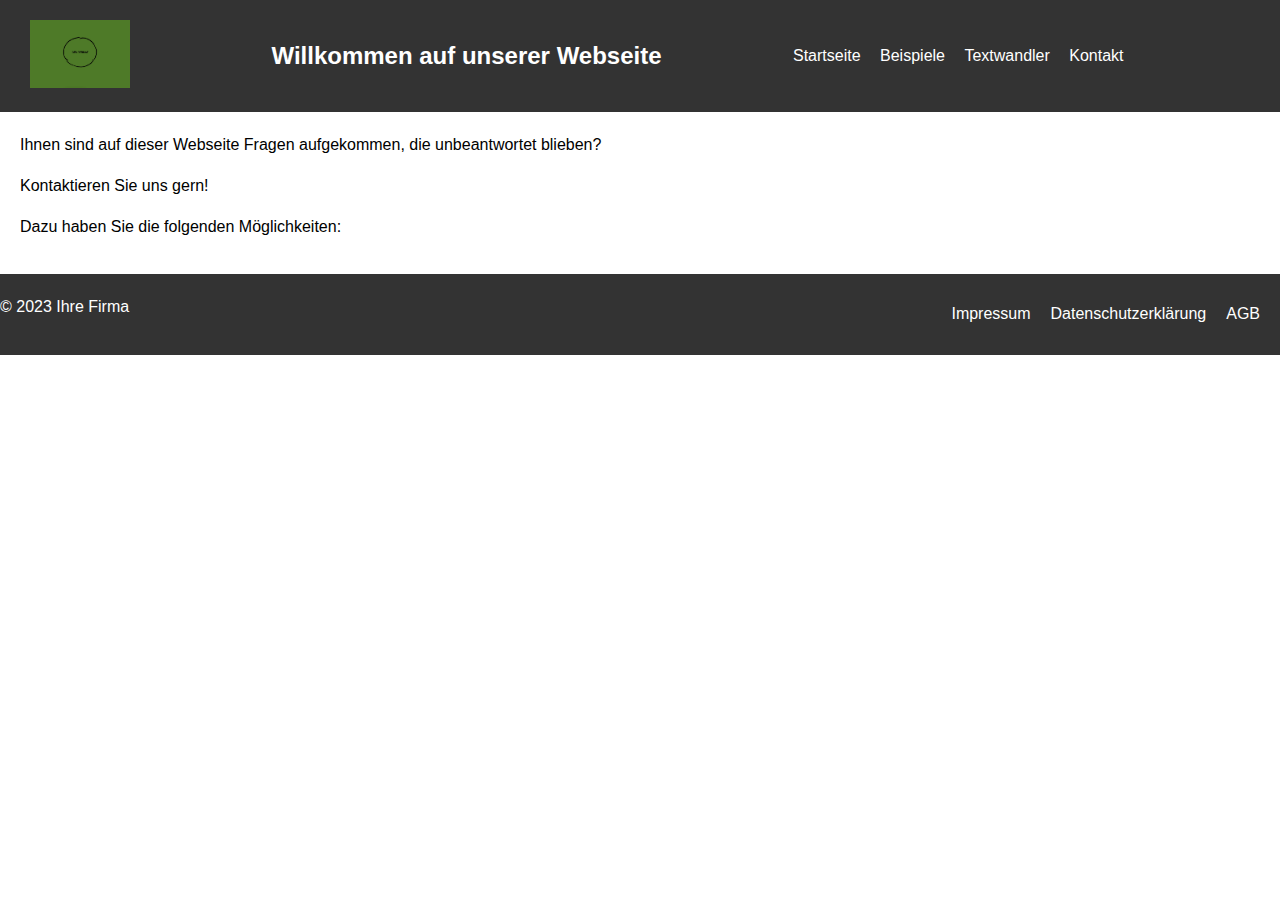
==== agb.html @ 6c0cd090 "first commit" ====
<!DOCTYPE html>
<html lang="de">
<head>
    <meta charset="UTF-8">
    <meta name="viewport" content="width=device-width, initial-scale=1.0">
    <title>Gendergerechte Sprache</title>
    <link rel="stylesheet" href="styles.css">

    <!-- JavaScript-Code im <head>-Bereich -->
    <script>
        function setMenuAlignment() {
            const language = navigator.language || navigator.userLanguage; //gibt bevorzugte Sprache des Nutzers zurück
            const menu = document.querySelector('.menu'); // Menüleiste auswählen, HTML Klasse Menü (wenn sie so heißt) wird ausgewählt

            // Prüfen Sie, ob die erkannte Schriftkultur von rechts nach links (RTL) ist
            if (language.toLowerCase().startsWith('ar') || language.toLowerCase().startsWith('he')) { //überprüft, ob die erkannte Schriftkultur mit 'ar' (Arabisch) oder 'he' (Hebräisch) beginnt, und das nicht case sensitive
                menu.classList.remove('menu-left'); // Entfernen Sie die linke Ausrichtung
                menu.classList.add('menu-right');    // Fügen Sie die rechte Ausrichtung hinzu
            } else {
                menu.classList.remove('menu-right'); // Entfernen Sie die rechte Ausrichtung
                menu.classList.add('menu-left');      // Fügen Sie die linke Ausrichtung hinzu (Standard)
            }
        }

        window.addEventListener('DOMContentLoaded', setMenuAlignment); //wartet, bis Dokument vollständig geladen, um Ausrichtung Menü zu setzen
    </script>

</head>

<body>
    <!-- Header -->
    <header>
        <div class="logo">
            <img src="logo.jpeg" alt="Logo">
        </div>
        <div class="title">
            <h1>Willkommen auf unserer Webseite</h1>
        </div>
        <nav class="global-navigation">
            <!-- Hier können Sie Ihr Menü mit Links erstellen -->
            <ul>
                <li><a href="index.html">Startseite</a></li>
                <li><a href="beispiel.html">Beispiele</a></li>
                <li><a href="wandler.html">Textwandler</a></li>
                <li><a href="kontakt.html">Kontakt</a></li>
            </ul>
        </nav>
        <nav class="menu menu-left">
            <!-- Menü-Links hier -->
        </nav>
        
    </header>

    <main>
        <section>
            <p>Ihnen sind auf dieser Webseite Fragen aufgekommen, die unbeantwortet blieben?</p>
            <p>Kontaktieren Sie uns gern!</p>
            <p>Dazu haben Sie die folgenden Möglichkeiten:</p>
            <p></p>
        </section>
    </main>

    <!-- Footer -->
    <footer>
        <p>&copy; 2023 Ihre Firma</p>
        <div class="legal-info">
            <ul>
                <li><a href="imprint.html">Impressum</a></li>
                <li><a href="privacy.html">Datenschutzerklärung</a></li>
                <li><a href="agb.html">AGB</a></li>
            </ul>
        </div>
        
    </footer>

</body>
</html>
---- styles.css ----
/* Reset für das gesamte Dokument */
* {
    margin: 0;
    padding: 0;
    box-sizing: border-box;
}
.menu {
    font-family: Arial, sans-serif;
    margin: 0;
    padding: 0;
}

/* Stil für die linke Ausrichtung des Menüs (LTR, Left-to-Right) */
.menu-left {
    text-align: left;
}

/* Stil für die rechte Ausrichtung des Menüs (RTL, Right-to-Left) */
.menu-right {
    text-align: right;
}

/* Globale Stildefinitionen */
body {
    font-family: Arial, sans-serif;
    margin: 0;
    padding: 0;
}

.container {
    min-height: 100vh;
    display: flex;
    flex-direction: row;
    margin-bottom: 150px; /* Neues hinzugefügtes Attribut */
}

.left-section {
    flex: 1;
    padding: 20px;
    text-align: left;
}

.right-section {
    flex: 1;
    padding: 20px;
    background-color: #f4f4f4;
    text-align: left;
}

textarea {
    width: 100%;
    padding: 10px;
    margin-bottom: 10px;
    resize: none; /* Verhindert das Vergrößern/Verkleinern des Textfelds durch den Benutzer */
}


button {
    display: block;
    margin-top: 10px;
    padding: 10px;
    background-color: #333;
    color: #fff;
    border: none;
    cursor: pointer;
}

button:hover {
    background-color: #555;
}

#displayText {
    display: none;
}

/* Header-Stile */
header {
    display: flex; /* Flexbox verwenden, um die Elemente nebeneinander zu positionieren */
    align-items: center; /* Zentrieren Sie die Elemente vertikal */
    justify-content: space-between; /* Verteilen Sie den verfügbaren Platz zwischen den Elementen */
    background-color: #333;
    color: #fff;
    padding: 10px 20px; /* Innenabstand oben und unten, links und rechts */
}

/* Logo-Stile */
.logo img {
    max-width: 100px;
    height: auto;
    margin: 10px;
}

.global-navigation ul {
    list-style-type: none;
    margin: 0;
    padding: 0;
}

.global-navigation li {
    display: inline;
    margin-right: 15px;
}

.global-navigation a {
    text-decoration: none;
    color: #fff;
}

main {
    padding: 20px;
}

/* Content-Bereich */
.content {
    max-width: 800px;
    margin: 0 auto;
}



h2 {
    font-size: 28px;
    margin-bottom: 20px;
    align-items: center;
    text-align: center;
}

p {
    line-height: 1.6;
    margin-bottom: 15px;
}

/* Titel-Stile */
.title h1 {
    font-size: 24px;
    margin: 10px;
}

/* Seitenleisten-Stildefinitionen */
aside {
    background-color: #f4f4f4;
    padding: 10px;
}

.local-navigation ul {
    list-style-type: none;
    margin: 0;
    padding: 0;
}

.local-navigation li {
    margin-bottom: 10px;
}

.local-navigation a {
    text-decoration: none;
    color: #333;
}

footer {
    background-color: #333;
    color: #fff;
    justify-content: space-between; /* Text links, Links in der Mitte */
    align-items: center; /* Vertikal zentrieren */
    padding: 20px 0; /* Abstand oben und unten im Footer */
    margin-top: auto;
    bottom: 0;
    width: 100%;
    text-align: center;
    display: flex; /* Flexbox verwenden, um die Elemente nebeneinander zu positionieren */
}

/* Stildefinitionen für die Texte */
.text {
    margin-bottom: 20px;
}

/* Stile für den Container der rechtlichen Informationen */
.legal-info {
    margin-bottom: 20px; /* Abstand zwischen den rechtlichen Links und den anderen Footer-Elementen */
    list-style-type: none;
    margin: 0;
    padding: 0;
}

.legal-info ul {
    list-style-type: none;
    padding: 0;
    display: flex;
    justify-content: center; /* Links in der Mitte */
}

.legal-info li {
    display: inline;
    margin-right: 20px;
}

.legal-info a {
    color: #fff;
    text-decoration: none;
}

/* Rest deiner Stile für den Footer */


/* Media Query für Bildschirmbreiten bis 767px */
@media (max-width: 767px) {
    .global-navigation li {
        display: block;
        margin-bottom: 10px;
    }

    .local-navigation li {
        margin-bottom: 5px;
    }

    body {
        font-size: 16px; /* Beispielgröße für kleinere Bildschirme */
    }
}

/* Media Query für Bildschirmbreiten von 768px bis 1023px */
@media (min-width: 768px) and (max-width: 1023px) {
    .global-navigation li {
        margin-right: 10px;
    }
}

/* Media Query für Bildschirmbreiten ab 1024px */
@media (min-width: 1024px) {
    /* Hier könnten zusätzliche Anpassungen für größere Bildschirme gemacht werden */
}
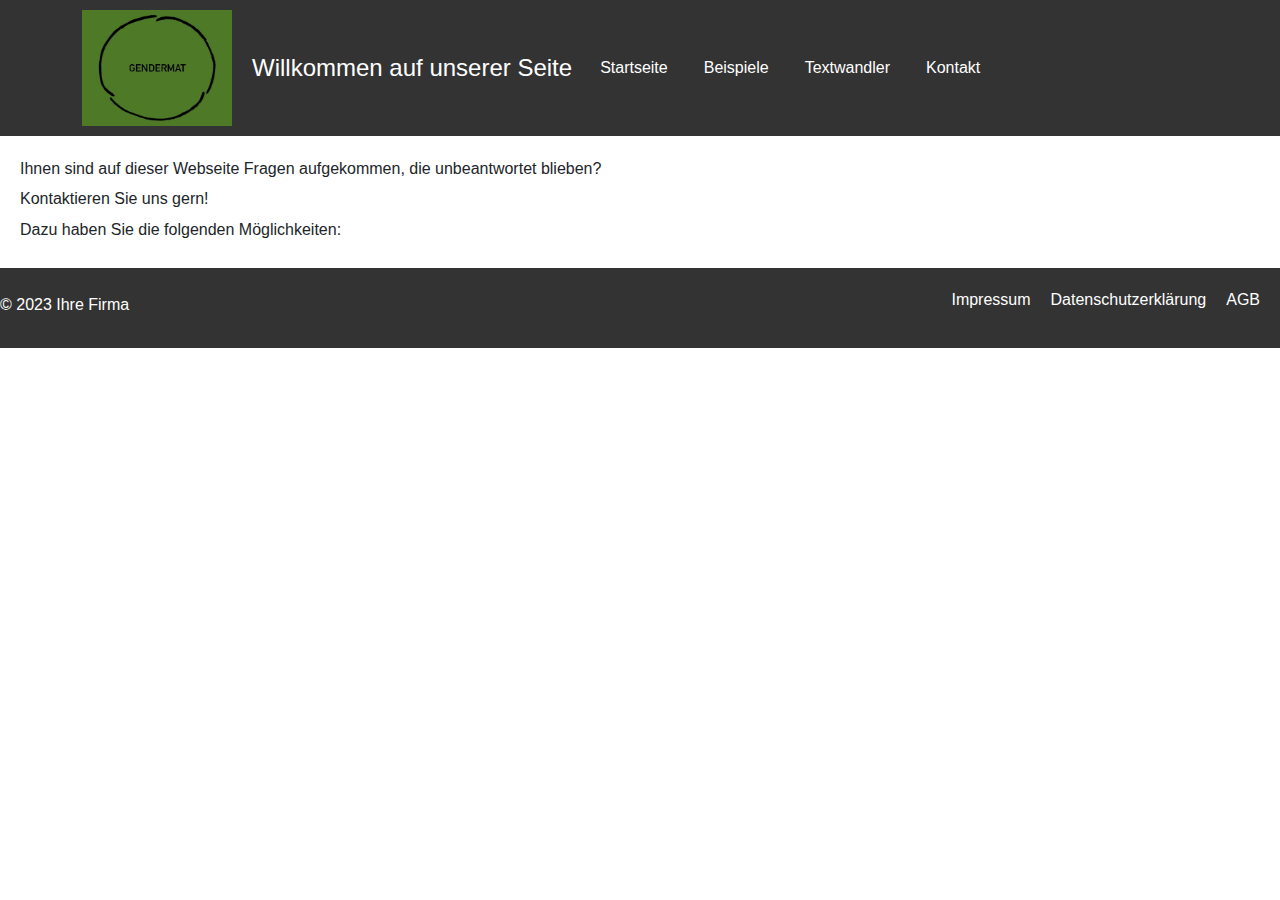
==== commit 3757251a: "modified:   agb.html 	modified:   beispiel.html 	modified:   imprint.html 	modified:   index.html 	m" ====
--- a/agb.html
+++ b/agb.html
@@ -4,51 +4,42 @@
     <meta charset="UTF-8">
     <meta name="viewport" content="width=device-width, initial-scale=1.0">
     <title>Gendergerechte Sprache</title>
+    <link rel="stylesheet" href="bootstrap-5.3.2-dist/css/bootstrap.min.css">
     <link rel="stylesheet" href="styles.css">
-
-    <!-- JavaScript-Code im <head>-Bereich -->
-    <script>
-        function setMenuAlignment() {
-            const language = navigator.language || navigator.userLanguage; //gibt bevorzugte Sprache des Nutzers zurück
-            const menu = document.querySelector('.menu'); // Menüleiste auswählen, HTML Klasse Menü (wenn sie so heißt) wird ausgewählt
-
-            // Prüfen Sie, ob die erkannte Schriftkultur von rechts nach links (RTL) ist
-            if (language.toLowerCase().startsWith('ar') || language.toLowerCase().startsWith('he')) { //überprüft, ob die erkannte Schriftkultur mit 'ar' (Arabisch) oder 'he' (Hebräisch) beginnt, und das nicht case sensitive
-                menu.classList.remove('menu-left'); // Entfernen Sie die linke Ausrichtung
-                menu.classList.add('menu-right');    // Fügen Sie die rechte Ausrichtung hinzu
-            } else {
-                menu.classList.remove('menu-right'); // Entfernen Sie die rechte Ausrichtung
-                menu.classList.add('menu-left');      // Fügen Sie die linke Ausrichtung hinzu (Standard)
-            }
-        }
-
-        window.addEventListener('DOMContentLoaded', setMenuAlignment); //wartet, bis Dokument vollständig geladen, um Ausrichtung Menü zu setzen
-    </script>
-
+    <script src="bootstrap-5.3.2-dist/js/bootstrap.bundle.min.js"></script>
+    <script src="meinSkript.js"></script>
 </head>
 
 <body>
     <!-- Header -->
-    <header>
-        <div class="logo">
-            <img src="logo.jpeg" alt="Logo">
-        </div>
-        <div class="title">
-            <h1>Willkommen auf unserer Webseite</h1>
-        </div>
-        <nav class="global-navigation">
-            <!-- Hier können Sie Ihr Menü mit Links erstellen -->
-            <ul>
-                <li><a href="index.html">Startseite</a></li>
-                <li><a href="beispiel.html">Beispiele</a></li>
-                <li><a href="wandler.html">Textwandler</a></li>
-                <li><a href="kontakt.html">Kontakt</a></li>
-            </ul>
-        </nav>
-        <nav class="menu menu-left">
-            <!-- Menü-Links hier -->
-        </nav>
-        
+    <header>   
+        <nav class="navbar navbar-expand-lg navbar-custom">
+            <div class="container">
+                <button class="navbar-toggler" type="button" data-bs-toggle="collapse" data-bs-target="#Navigation" aria-controls="Navigation" aria-expanded="false" aria-label="Toggle navigation">
+                    <span class="navbar-toggler-icon"></span>
+                </button>
+                <a class="navbar-brand" href="#">
+                    <img src="logo_fertig.jpg" alt="Dein Logo">
+                </a>
+                <span class="welcome-text">Willkommen auf unserer Seite</span>
+                <div class="collapse navbar-collapse" id="Navigation"> 
+                    <ul class="navbar-nav">
+                        <li class="nav-item">
+                            <a class="nav-link" href="index.html">Startseite</a>
+                        </li>
+                        <li class="nav-item">
+                            <a class="nav-link" href="beispiel.html">Beispiele</a>
+                        </li>
+                        <li class="nav-item">
+                            <a class="nav-link" href="wandler.html">Textwandler</a>
+                        </li>
+                        <li class="nav-item">
+                            <a class="nav-link" href="kontakt.html">Kontakt</a>
+                        </li>
+                    </ul>
+                </div>
+            </div>
+        </nav>        
     </header>
 
     <main>
--- a/styles.css
+++ b/styles.css
@@ -4,37 +4,96 @@
     padding: 0;
     box-sizing: border-box;
 }
-.menu {
+/*.menu {
     font-family: Arial, sans-serif;
     margin: 0;
     padding: 0;
-}
-
-/* Stil für die linke Ausrichtung des Menüs (LTR, Left-to-Right) */
+}*/
+
+/* Stile für die angepasste Navbar-Klasse */
+.navbar.navbar-custom {
+    display: flex;
+    justify-content: space-between; /* Platzieren der Elemente an Enden der Navbar */
+    align-items: center; /* vertikale Zentrierung */
+    background-color: #333;
+    color: #fff;
+    padding: 10px 20px;
+}
+
+.navbar.navbar-custom .welcome-text {
+    color: #fff;
+    margin-right: 20px; /* Abstand nach rechts */
+    font-size: 24px;
+}
+
+.navbar.navbar-custom .navbar-nav {
+    display: flex;
+    align-items: center;
+}
+
+.navbar.navbar-custom .navbar-nav .nav-link {
+    text-decoration: none; /* entfernt Unterstreichungen */
+    color: #fff;
+    margin-right: 10px;
+}
+
+.navbar.navbar-custom .navbar-toggler-icon {
+    background-color: #fff;
+}
+
+.navbar.navbar-custom .navbar-brand {
+    padding: 0;
+    margin-right: 20px;
+}
+
+.navbar.navbar-custom .navbar-nav .nav-item {
+    margin-right: 10px;
+    list-style: none; /* kein Anzeigen von Listenpunkten */
+}
+
+.navbar.navbar-custom .navbar-brand img {
+    width: 150px; /* Anpassung Breite */
+    height: auto; /* Beibehalten Seitenverhältnis, zum Verhindern von Verzerrungen */
+}
+
+.row{
+    margin-bottom: 20px; /* Abstand nach jeder Row */
+}
+
+/* Stil für die linke Ausrichtung des Menüs (LTR, Left-to-Right)
 .menu-left {
+    
+} */
+
+#localNav.text-right{
+    text-align: right;
+}
+
+#localNav.text-left{
     text-align: left;
 }
 
-/* Stil für die rechte Ausrichtung des Menüs (RTL, Right-to-Left) */
+/* Stil für die rechte Ausrichtung des Menüs (RTL, Right-to-Left) 
 .menu-right {
     text-align: right;
-}
+} */
 
 /* Globale Stildefinitionen */
 body {
     font-family: Arial, sans-serif;
     margin: 0;
-    padding: 0;
+    padding: 10;
+    box-sizing: border-box;
 }
 
 .container {
-    min-height: 100vh;
-    display: flex;
+    min-height: 10vh;
+    /*display: flex;*/
     flex-direction: row;
-    margin-bottom: 150px; /* Neues hinzugefügtes Attribut */
-}
-
-.left-section {
+    /*margin-bottom: 50px;  Neues hinzugefügtes Attribut */
+}
+
+/*.left-section {
     flex: 1;
     padding: 20px;
     text-align: left;
@@ -45,7 +104,7 @@
     padding: 20px;
     background-color: #f4f4f4;
     text-align: left;
-}
+}*/
 
 textarea {
     width: 100%;
@@ -73,37 +132,10 @@
     display: none;
 }
 
-/* Header-Stile */
 header {
-    display: flex; /* Flexbox verwenden, um die Elemente nebeneinander zu positionieren */
-    align-items: center; /* Zentrieren Sie die Elemente vertikal */
-    justify-content: space-between; /* Verteilen Sie den verfügbaren Platz zwischen den Elementen */
-    background-color: #333;
-    color: #fff;
-    padding: 10px 20px; /* Innenabstand oben und unten, links und rechts */
-}
-
-/* Logo-Stile */
-.logo img {
-    max-width: 100px;
-    height: auto;
-    margin: 10px;
-}
-
-.global-navigation ul {
-    list-style-type: none;
-    margin: 0;
-    padding: 0;
-}
-
-.global-navigation li {
-    display: inline;
-    margin-right: 15px;
-}
-
-.global-navigation a {
-    text-decoration: none;
-    color: #fff;
+    background-color: #333;
+    color: #fff;
+    /*padding: 1px 2px;  Anpassung des oberen und unteren Padding */
 }
 
 main {
@@ -125,9 +157,16 @@
     text-align: center;
 }
 
+h3 {
+    font-size: 26px;
+    margin-bottom: 20px;
+    align-items: center;
+    text-align: center;
+}
+
 p {
     line-height: 1.6;
-    margin-bottom: 15px;
+    margin-bottom: 5px;
 }
 
 /* Titel-Stile */
@@ -142,7 +181,7 @@
     padding: 10px;
 }
 
-.local-navigation ul {
+/*.local-navigation ul {
     list-style-type: none;
     margin: 0;
     padding: 0;
@@ -155,7 +194,7 @@
 .local-navigation a {
     text-decoration: none;
     color: #333;
-}
+}*/
 
 footer {
     background-color: #333;
@@ -200,33 +239,34 @@
     text-decoration: none;
 }
 
-/* Rest deiner Stile für den Footer */
-
-
 /* Media Query für Bildschirmbreiten bis 767px */
 @media (max-width: 767px) {
-    .global-navigation li {
-        display: block;
-        margin-bottom: 10px;
-    }
-
-    .local-navigation li {
+    /*.local-navigation li {
         margin-bottom: 5px;
-    }
-
+    }*/
+    
     body {
         font-size: 16px; /* Beispielgröße für kleinere Bildschirme */
     }
+
+    .navbar.navbar-custom .navbar-brand img {
+        display: none; 
+    }
+
+    .navbar.navbar-custom .welcome-text {
+        display: none;
+    }
 }
 
 /* Media Query für Bildschirmbreiten von 768px bis 1023px */
 @media (min-width: 768px) and (max-width: 1023px) {
-    .global-navigation li {
-        margin-right: 10px;
-    }
+
 }
 
 /* Media Query für Bildschirmbreiten ab 1024px */
 @media (min-width: 1024px) {
     /* Hier könnten zusätzliche Anpassungen für größere Bildschirme gemacht werden */
-}
+    /*.navbar-toggler {
+        display: none; 
+     }*/
+}
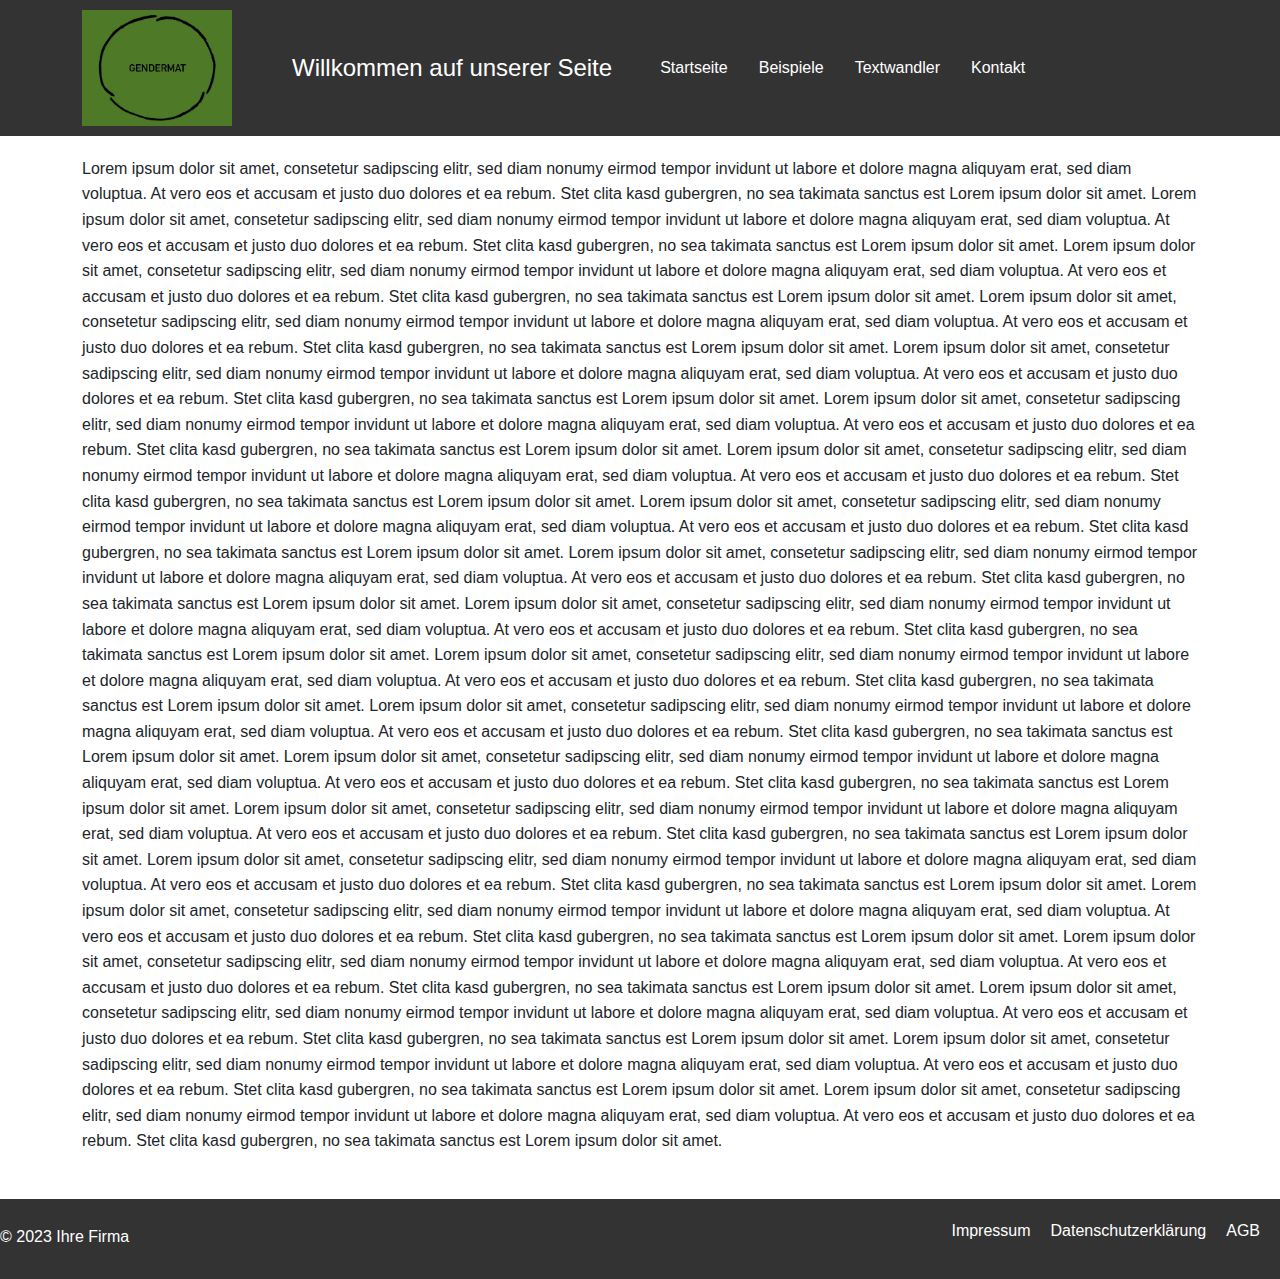
==== commit 41f3c9b5: "modified:   agb.html 	modified:   beispiel.html 	modified:   imprint.html 	modified:   index.html 	m" ====
--- a/agb.html
+++ b/agb.html
@@ -43,16 +43,15 @@
     </header>
 
     <main>
-        <section>
-            <p>Ihnen sind auf dieser Webseite Fragen aufgekommen, die unbeantwortet blieben?</p>
-            <p>Kontaktieren Sie uns gern!</p>
-            <p>Dazu haben Sie die folgenden Möglichkeiten:</p>
-            <p></p>
-        </section>
+        <div class="container">
+            <div class="row">
+                <p id="loremIpsum"></p>
+            </div>
+        </div>
     </main>
 
     <!-- Footer -->
-    <footer>
+    <footer class="footer">
         <p>&copy; 2023 Ihre Firma</p>
         <div class="legal-info">
             <ul>
--- a/styles.css
+++ b/styles.css
@@ -4,11 +4,6 @@
     padding: 0;
     box-sizing: border-box;
 }
-/*.menu {
-    font-family: Arial, sans-serif;
-    margin: 0;
-    padding: 0;
-}*/
 
 /* Stile für die angepasste Navbar-Klasse */
 .navbar.navbar-custom {
@@ -22,7 +17,7 @@
 
 .navbar.navbar-custom .welcome-text {
     color: #fff;
-    margin-right: 20px; /* Abstand nach rechts */
+    margin-right: 40px; /* Abstand nach rechts */
     font-size: 24px;
 }
 
@@ -34,7 +29,7 @@
 .navbar.navbar-custom .navbar-nav .nav-link {
     text-decoration: none; /* entfernt Unterstreichungen */
     color: #fff;
-    margin-right: 10px;
+    margin-right: 5px;
 }
 
 .navbar.navbar-custom .navbar-toggler-icon {
@@ -43,7 +38,7 @@
 
 .navbar.navbar-custom .navbar-brand {
     padding: 0;
-    margin-right: 20px;
+    margin-right: 30px;
 }
 
 .navbar.navbar-custom .navbar-nav .nav-item {
@@ -54,17 +49,13 @@
 .navbar.navbar-custom .navbar-brand img {
     width: 150px; /* Anpassung Breite */
     height: auto; /* Beibehalten Seitenverhältnis, zum Verhindern von Verzerrungen */
+    margin-right: 30px;
 }
 
 .row{
     margin-bottom: 20px; /* Abstand nach jeder Row */
 }
 
-/* Stil für die linke Ausrichtung des Menüs (LTR, Left-to-Right)
-.menu-left {
-    
-} */
-
 #localNav.text-right{
     text-align: right;
 }
@@ -72,11 +63,6 @@
 #localNav.text-left{
     text-align: left;
 }
-
-/* Stil für die rechte Ausrichtung des Menüs (RTL, Right-to-Left) 
-.menu-right {
-    text-align: right;
-} */
 
 /* Globale Stildefinitionen */
 body {
@@ -88,23 +74,8 @@
 
 .container {
     min-height: 10vh;
-    /*display: flex;*/
     flex-direction: row;
-    /*margin-bottom: 50px;  Neues hinzugefügtes Attribut */
-}
-
-/*.left-section {
-    flex: 1;
-    padding: 20px;
-    text-align: left;
-}
-
-.right-section {
-    flex: 1;
-    padding: 20px;
-    background-color: #f4f4f4;
-    text-align: left;
-}*/
+}
 
 textarea {
     width: 100%;
@@ -113,7 +84,6 @@
     resize: none; /* Verhindert das Vergrößern/Verkleinern des Textfelds durch den Benutzer */
 }
 
-
 button {
     display: block;
     margin-top: 10px;
@@ -181,32 +151,18 @@
     padding: 10px;
 }
 
-/*.local-navigation ul {
-    list-style-type: none;
-    margin: 0;
-    padding: 0;
-}
-
-.local-navigation li {
-    margin-bottom: 10px;
-}
-
-.local-navigation a {
-    text-decoration: none;
-    color: #333;
-}*/
-
 footer {
     background-color: #333;
     color: #fff;
     justify-content: space-between; /* Text links, Links in der Mitte */
     align-items: center; /* Vertikal zentrieren */
     padding: 20px 0; /* Abstand oben und unten im Footer */
-    margin-top: auto;
     bottom: 0;
     width: 100%;
     text-align: center;
     display: flex; /* Flexbox verwenden, um die Elemente nebeneinander zu positionieren */
+    position: relative;
+    margin-top: auto; /*????? bringt das was?*/
 }
 
 /* Stildefinitionen für die Texte */
@@ -240,11 +196,7 @@
 }
 
 /* Media Query für Bildschirmbreiten bis 767px */
-@media (max-width: 767px) {
-    /*.local-navigation li {
-        margin-bottom: 5px;
-    }*/
-    
+@media (max-width: 767px) {    
     body {
         font-size: 16px; /* Beispielgröße für kleinere Bildschirme */
     }
@@ -266,7 +218,4 @@
 /* Media Query für Bildschirmbreiten ab 1024px */
 @media (min-width: 1024px) {
     /* Hier könnten zusätzliche Anpassungen für größere Bildschirme gemacht werden */
-    /*.navbar-toggler {
-        display: none; 
-     }*/
-}
+}
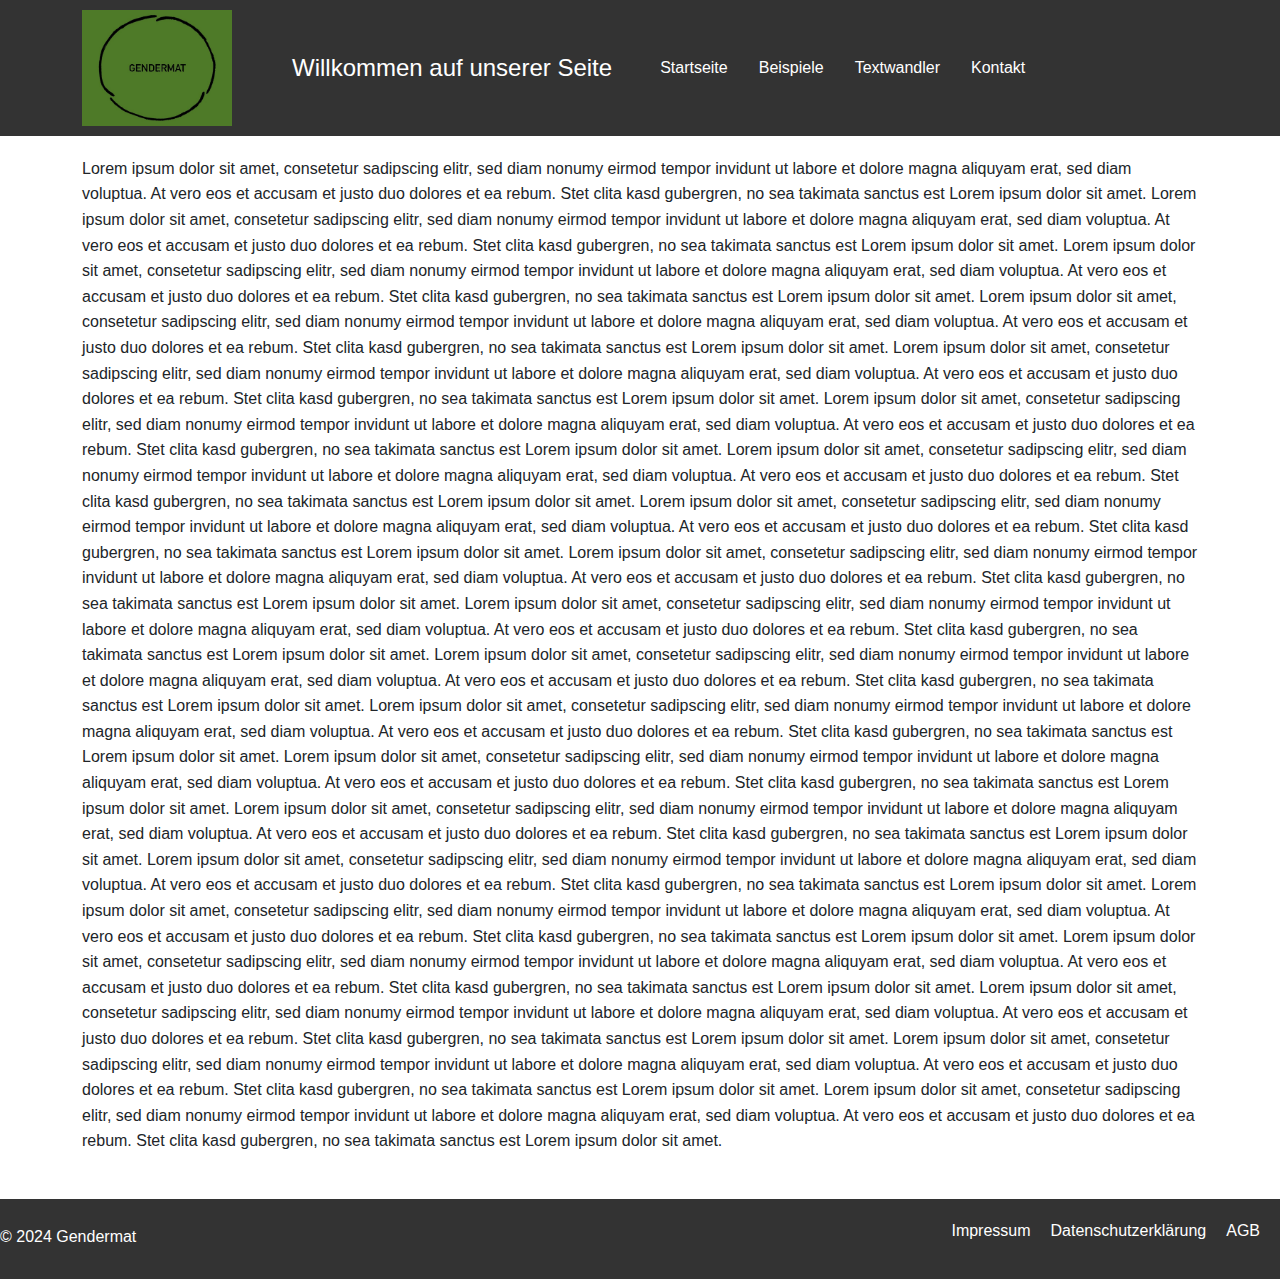
==== commit 56ac8673: "modified:   agb.html 	modified:   beispiel.html 	modified:   imprint.html 	modified:   index.html 	m" ====
--- a/agb.html
+++ b/agb.html
@@ -52,7 +52,7 @@
 
     <!-- Footer -->
     <footer class="footer">
-        <p>&copy; 2023 Ihre Firma</p>
+        <p>&copy; 2024 Gendermat</p>
         <div class="legal-info">
             <ul>
                 <li><a href="imprint.html">Impressum</a></li>
--- a/styles.css
+++ b/styles.css
@@ -52,16 +52,27 @@
     margin-right: 30px;
 }
 
+/* Schriftfarbe des aktiven Elements in der globalen Navigation wird auf grün geändert*/
+.navbar.navbar-custom .navbar-nav .nav-item.active a{
+    color: #1e7415;
+}
+
 .row{
     margin-bottom: 20px; /* Abstand nach jeder Row */
 }
 
+nav ul{
+    list-style: none; /* Entfernen der Listenpunkte bei der lokalen Navigation*/
+}
+
 #localNav.text-right{
     text-align: right;
+    margin-bottom: 30px;
 }
 
 #localNav.text-left{
     text-align: left;
+    margin-bottom: 30px;
 }
 
 /* Globale Stildefinitionen */
@@ -80,13 +91,22 @@
 textarea {
     width: 100%;
     padding: 10px;
-    margin-bottom: 10px;
+    /*margin-bottom: 10px;*/
     resize: none; /* Verhindert das Vergrößern/Verkleinern des Textfelds durch den Benutzer */
+    border: 1px solid  #505861;
+    /*resize: vertical;  Nur vertikales Resize erlauben */
+    height: auto; /* Automatische Höhe basierend auf dem Inhalt */
+    overflow-y: hidden; /* Verhindert das Anzeigen eines vertikalen Scrollbalkens */
+}
+
+#areaTextFrei {
+    border: 1px solid  #505861; /* Dünner Rahmen, solid für durchgezogener Rahmen */
+    /*margin-bottom: 10px;*/
 }
 
 button {
     display: block;
-    margin-top: 10px;
+    /*margin-top: 10px;*/
     padding: 10px;
     background-color: #333;
     color: #fff;
@@ -137,6 +157,10 @@
 p {
     line-height: 1.6;
     margin-bottom: 5px;
+}
+
+b{
+    margin-top: 30px;
 }
 
 /* Titel-Stile */
@@ -161,8 +185,8 @@
     width: 100%;
     text-align: center;
     display: flex; /* Flexbox verwenden, um die Elemente nebeneinander zu positionieren */
-    position: relative;
-    margin-top: auto; /*????? bringt das was?*/
+    /*position: relative;
+    margin-top: auto; ????? bringt das was?*/
 }
 
 /* Stildefinitionen für die Texte */
@@ -208,6 +232,26 @@
     .navbar.navbar-custom .welcome-text {
         display: none;
     }
+
+    .footer {
+        flex-direction: column;
+        align-items: stretch;
+    }
+
+    .legal-info {
+        margin-top: 10px; /* Optional: Füge etwas Abstand zwischen dem Text und den Links hinzu */
+        margin-left: 0; /* Setze den linken Abstand zurück */
+    }
+
+    .legal-info ul {
+        display: flex;
+        flex-direction: column; /* Links untereinander anordnen */
+        align-items: stretch;
+    }
+
+    .legal-info li {
+        margin-bottom: 10px; /* Optional: Füge etwas Abstand zwischen den Links hinzu */
+    }
 }
 
 /* Media Query für Bildschirmbreiten von 768px bis 1023px */
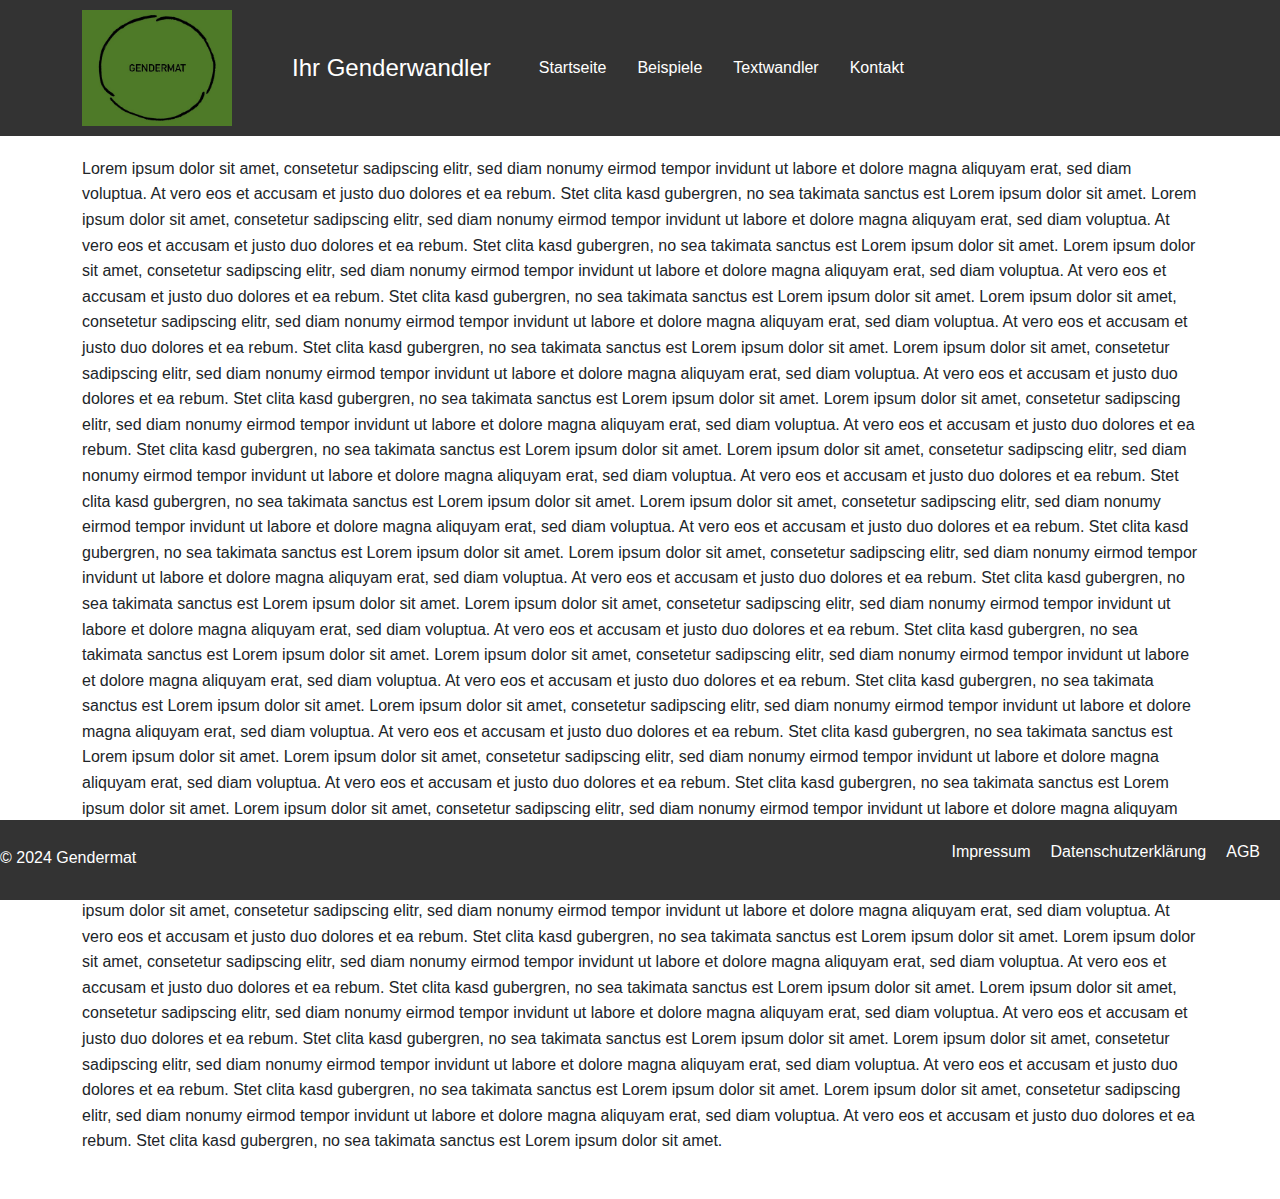
==== commit b6d030af: "modified:   Rest/Dokument.docx 	modified:   agb.html 	modified:   beispiel.html 	modified:   imprint" ====
--- a/agb.html
+++ b/agb.html
@@ -18,10 +18,10 @@
                 <button class="navbar-toggler" type="button" data-bs-toggle="collapse" data-bs-target="#Navigation" aria-controls="Navigation" aria-expanded="false" aria-label="Toggle navigation">
                     <span class="navbar-toggler-icon"></span>
                 </button>
-                <a class="navbar-brand" href="#">
+                <a class="navbar-brand" href="index.html">
                     <img src="logo_fertig.jpg" alt="Dein Logo">
                 </a>
-                <span class="welcome-text">Willkommen auf unserer Seite</span>
+                <span class="welcome-text">Ihr Genderwandler</span>
                 <div class="collapse navbar-collapse" id="Navigation"> 
                     <ul class="navbar-nav">
                         <li class="nav-item">
--- a/styles.css
+++ b/styles.css
@@ -91,22 +91,18 @@
 textarea {
     width: 100%;
     padding: 10px;
-    /*margin-bottom: 10px;*/
     resize: none; /* Verhindert das Vergrößern/Verkleinern des Textfelds durch den Benutzer */
     border: 1px solid  #505861;
-    /*resize: vertical;  Nur vertikales Resize erlauben */
-    height: auto; /* Automatische Höhe basierend auf dem Inhalt */
+    height: 100%; /* Automatische Höhe basierend auf dem Inhalt */
     overflow-y: hidden; /* Verhindert das Anzeigen eines vertikalen Scrollbalkens */
 }
 
 #areaTextFrei {
     border: 1px solid  #505861; /* Dünner Rahmen, solid für durchgezogener Rahmen */
-    /*margin-bottom: 10px;*/
 }
 
 button {
     display: block;
-    /*margin-top: 10px;*/
     padding: 10px;
     background-color: #333;
     color: #fff;
@@ -125,7 +121,6 @@
 header {
     background-color: #333;
     color: #fff;
-    /*padding: 1px 2px;  Anpassung des oberen und unteren Padding */
 }
 
 main {
@@ -185,8 +180,7 @@
     width: 100%;
     text-align: center;
     display: flex; /* Flexbox verwenden, um die Elemente nebeneinander zu positionieren */
-    /*position: relative;
-    margin-top: auto; ????? bringt das was?*/
+    position: absolute;
 }
 
 /* Stildefinitionen für die Texte */
@@ -222,7 +216,7 @@
 /* Media Query für Bildschirmbreiten bis 767px */
 @media (max-width: 767px) {    
     body {
-        font-size: 16px; /* Beispielgröße für kleinere Bildschirme */
+        font-size: 16px; 
     }
 
     .navbar.navbar-custom .navbar-brand img {
@@ -239,8 +233,8 @@
     }
 
     .legal-info {
-        margin-top: 10px; /* Optional: Füge etwas Abstand zwischen dem Text und den Links hinzu */
-        margin-left: 0; /* Setze den linken Abstand zurück */
+        margin-top: 10px; /* Abstand zwischen dem Text und den Links */
+        margin-left: 0; /* Setzt den linken Abstand zurück */
     }
 
     .legal-info ul {
@@ -256,10 +250,8 @@
 
 /* Media Query für Bildschirmbreiten von 768px bis 1023px */
 @media (min-width: 768px) and (max-width: 1023px) {
-
-}
-
-/* Media Query für Bildschirmbreiten ab 1024px */
-@media (min-width: 1024px) {
-    /* Hier könnten zusätzliche Anpassungen für größere Bildschirme gemacht werden */
-}
+    body {
+        font-size: 18px; 
+    }
+}
+
